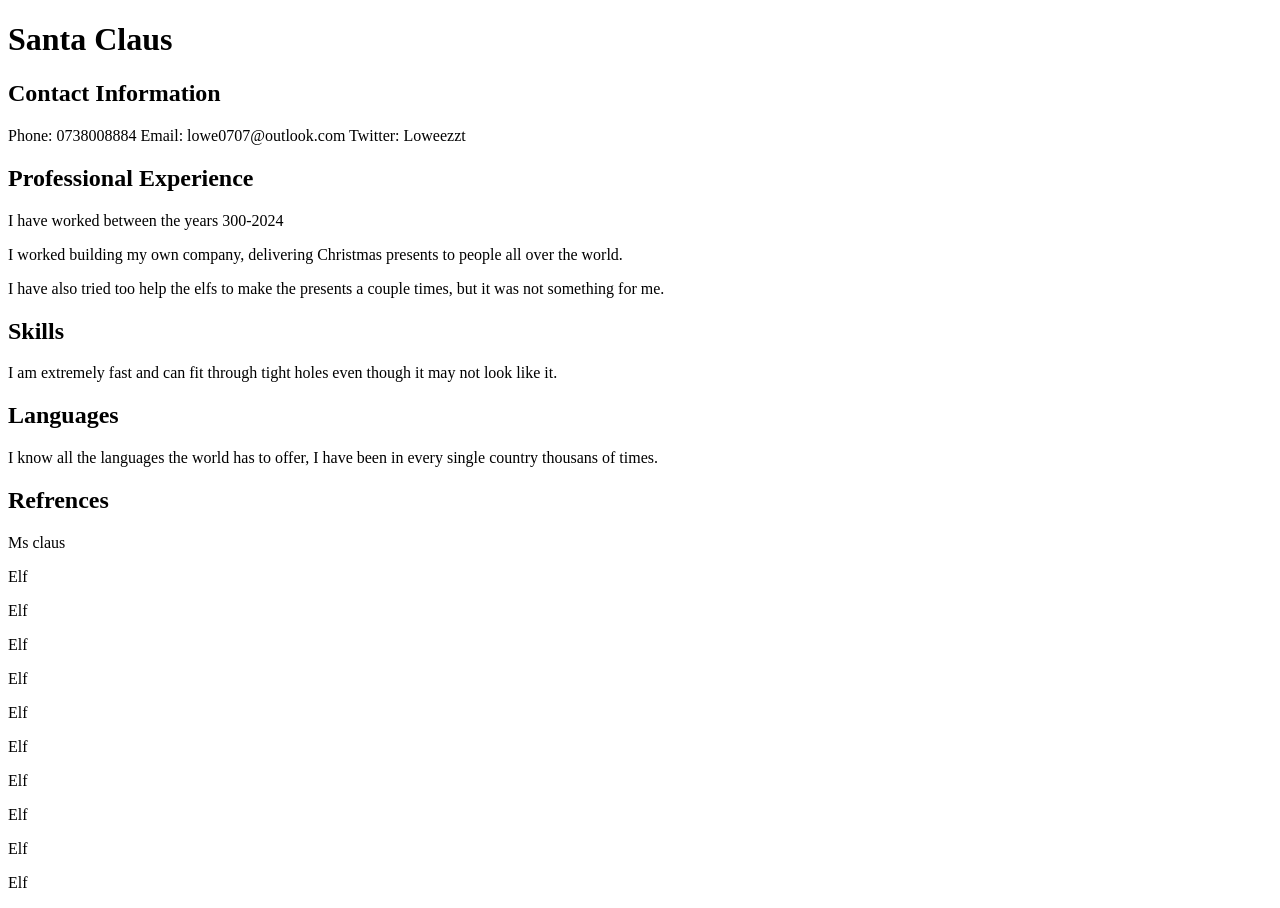
==== index.html @ 4f859171 "första lektion, lagt in det flesta av mitt material" ====
<!DOCTYPE html>
<html lang="en">
<head>
    <meta charset="UTF-8">
    <meta name="viewport" content="width=device-width, initial-scale=1.0">
    <title>Document</title>
</head>
<body>
    <h1>Santa Claus</h1>
    <h2>Contact Information</h2>
    <p>Phone: 0738008884   
       Email: lowe0707@outlook.com 
       Twitter: Loweezzt
    </p>
    <h2>Professional Experience</h2>
    <p>I have worked between the years 300-2024</p>
    <p>I worked building my own company, delivering Christmas presents to people all over the world.</p>
    <p>I have also tried too help the elfs to make the presents a couple times, but it was not something for me.</p>
    <h2>Skills</h2>
    <p>I am extremely fast and can fit through tight holes even though it may not look like it.</p>
    <h2>Languages</h2>
    <p>I know all the languages the world has to offer, I have been in every single country thousans of times.</p>
    <h2>Refrences</h2>
    <p>Ms claus</p>
    <p>Elf</p>
    <p>Elf</p>
    <p>Elf</p>
    <p>Elf</p>
    <p>Elf</p>
    <p>Elf</p>
    <p>Elf</p>
    <p>Elf</p>
    <p>Elf</p>
    <p>Elf</p>
</body>
</html>
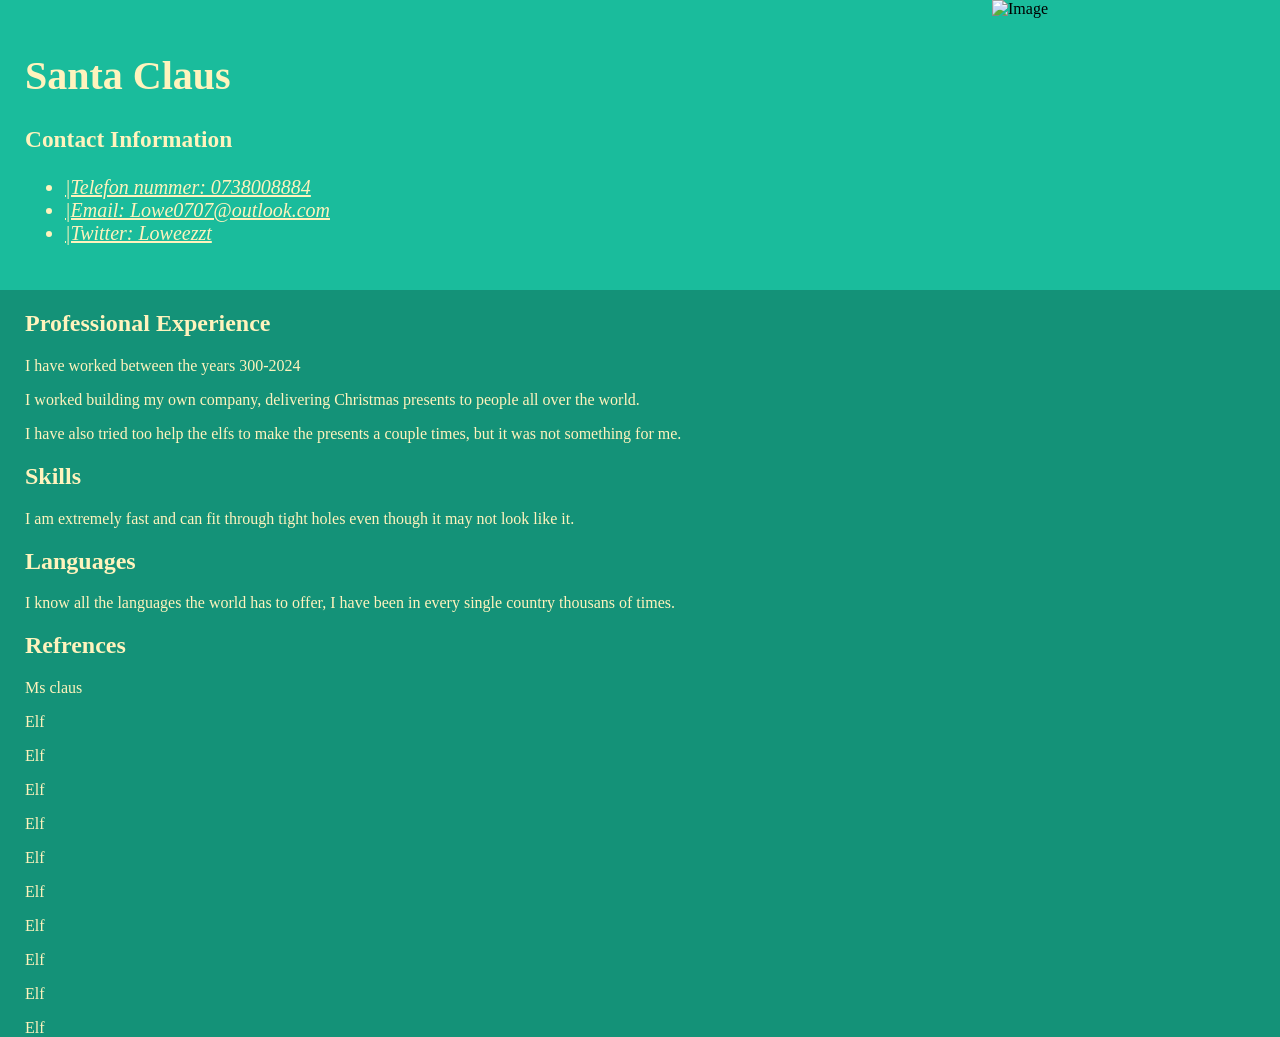
==== commit 91e03a39: "jag har fixat headern så den blev ganska fin." ====
--- a/index.html
+++ b/index.html
@@ -4,14 +4,28 @@
     <meta charset="UTF-8">
     <meta name="viewport" content="width=device-width, initial-scale=1.0">
     <title>Document</title>
+    <link rel="stylesheet" href="style.css">
 </head>
 <body>
+    <img src="image.png" alt="Image" class="top-right-image">
+    <div class="header">
     <h1>Santa Claus</h1>
-    <h2>Contact Information</h2>
-    <p>Phone: 0738008884   
-       Email: lowe0707@outlook.com 
-       Twitter: Loweezzt
-    </p>
+    <h3>Contact Information</h3>
+    <address>
+        <ul>
+            <li>
+                <a href="#">|Telefon nummer: 0738008884</a>  
+            </li>
+            <li>
+                <a href="#">|Email: Lowe0707@outlook.com</a>
+
+            </li>
+            <li>
+                <a href="#">|Twitter: Loweezzt</a>
+            </li>
+        </ul>
+    </address>
+    </div>
     <h2>Professional Experience</h2>
     <p>I have worked between the years 300-2024</p>
     <p>I worked building my own company, delivering Christmas presents to people all over the world.</p>
@@ -32,6 +46,8 @@
     <p>Elf</p>
     <p>Elf</p>
     <p>Elf</p>
+    
+     
 </body>
 </html>
 
--- a/style.css
+++ b/style.css
@@ -0,0 +1,33 @@
+.header {
+    padding: 25px;
+    text-align: left;
+    background: #1abc9c;
+    color: rgb(255, 243, 189);
+    font-size: 20px
+    
+    
+}
+body {
+    margin: 0;
+    padding: 0;
+    height: 100vh;
+    background-color: #149278;
+}
+
+.top-right-image {
+    float:right;
+    width: 18rem;
+}
+
+h2 {
+    margin-left: 25px;
+    color: rgb(255, 243, 189)
+
+}
+p {
+    margin-left: 25px;
+    color: rgb(255, 243, 189)
+}
+a {
+    color: rgb(255, 243, 189)
+}
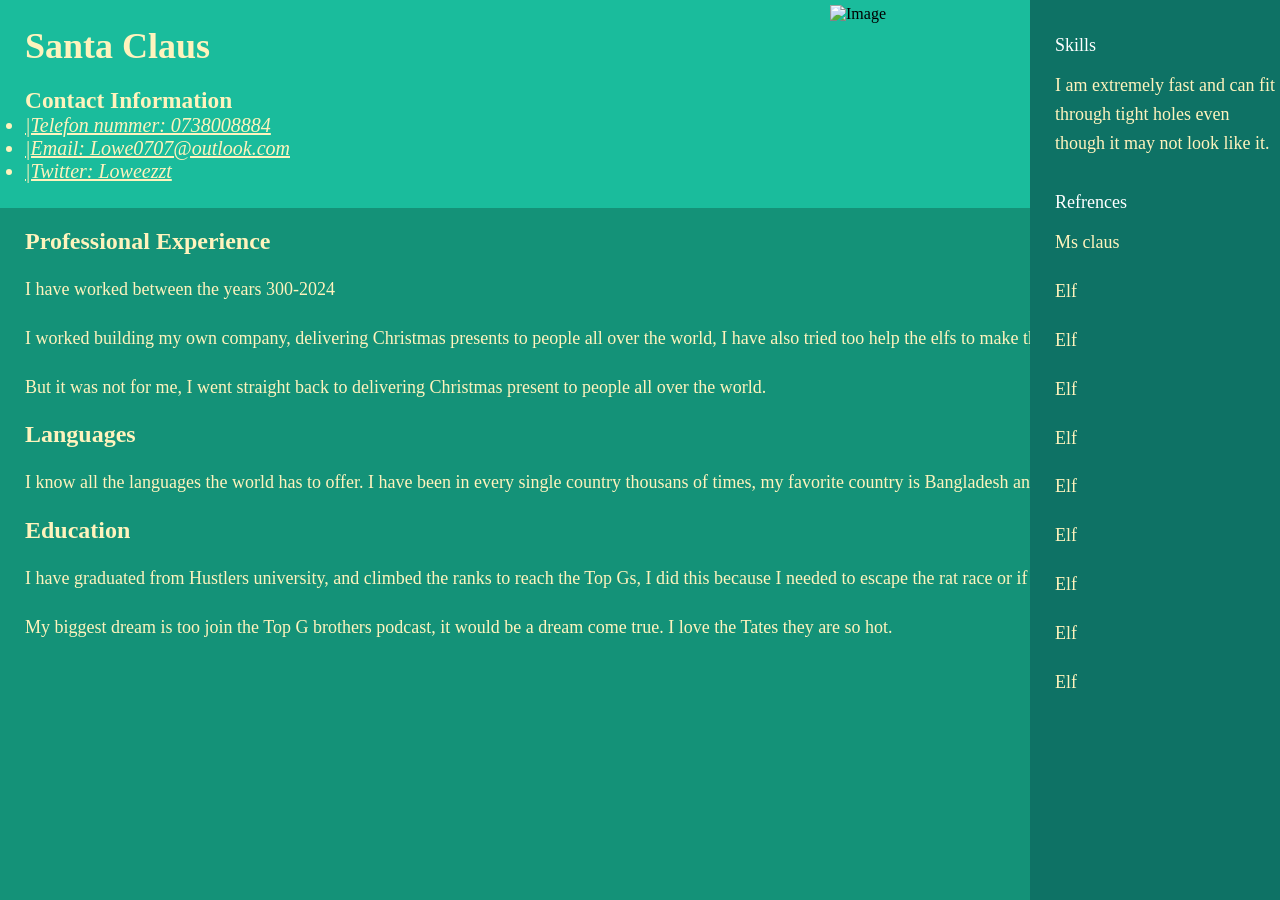
==== commit d1a1b3c9: "Jag har fixat en tabb på höger sida, funkar helt okej" ====
--- a/index.html
+++ b/index.html
@@ -26,16 +26,42 @@
         </ul>
     </address>
     </div>
+   
+    <p> </p>
+
     <h2>Professional Experience</h2>
+
+    <p> </p>
+
     <p>I have worked between the years 300-2024</p>
-    <p>I worked building my own company, delivering Christmas presents to people all over the world.</p>
-    <p>I have also tried too help the elfs to make the presents a couple times, but it was not something for me.</p>
-    <h2>Skills</h2>
-    <p>I am extremely fast and can fit through tight holes even though it may not look like it.</p>
+
+    <p>I worked building my own company, delivering Christmas presents to people all over the world, I have also tried too help the elfs to make the presents a couple times.</p>
+
+    <p>But it was not for me, I went straight back to delivering Christmas present to people all over the world.</p>
+
     <h2>Languages</h2>
-    <p>I know all the languages the world has to offer, I have been in every single country thousans of times.</p>
-    <h2>Refrences</h2>
-    <p>Ms claus</p>
+
+    <p> </p>
+
+    <p>I know all the languages the world has to offer. I have been in every single country thousans of times, my favorite country is Bangladesh and India!</p>
+
+    <h2>Education</h2>
+
+    <p> </p>
+
+    <p>I have graduated from Hustlers university, and climbed the ranks to reach the Top Gs, I did this because I needed to escape the rat race or if you want to call it the matrix.</p>
+    
+    <p>My biggest dream is too join the Top G brothers podcast, it would be a dream come true. I love the Tates they are so hot.</p>
+
+
+
+ 
+    
+    <div class="sidebar">
+        <a href="">Skills</a>
+        <p>I am extremely fast and can fit through tight holes even though it may not look like it.</p>
+        <a href="">Refrences</a>
+        <p>Ms claus</p>
     <p>Elf</p>
     <p>Elf</p>
     <p>Elf</p>
@@ -45,9 +71,12 @@
     <p>Elf</p>
     <p>Elf</p>
     <p>Elf</p>
-    <p>Elf</p>
-    
-     
+    </div>
+
+    <div class="main-content">
+
+    </div>
+
 </body>
 </html>
 
--- a/style.css
+++ b/style.css
@@ -14,10 +14,6 @@
     background-color: #149278;
 }
 
-.top-right-image {
-    float:right;
-    width: 18rem;
-}
 
 h2 {
     margin-left: 25px;
@@ -30,4 +26,52 @@
 }
 a {
     color: rgb(255, 243, 189)
+}
+
+* {
+    margin: 0;
+    padding: 0;
+    box-sizing: border-box;
+}
+
+
+.sidebar {
+    height: 100%;
+    width: 250px;
+    position: fixed;
+    top: 0;
+    right: 0;
+    background-color: #0e7265;
+    padding-top: 20px;
+}
+
+.sidebar a {
+    padding: 15px 25px;
+    text-decoration: none;
+    font-size: 18px;
+    color: white;
+    display: block;
+}
+
+.main-content {
+    margin-right: 260px; 
+    padding: 20px;
+}
+
+h1 {
+    font-size: 36px;
+    margin-bottom: 20px;
+}
+
+p {
+    margin-bottom: 20px;
+    line-height: 1.6;
+    font-size: 18px;
+}
+
+.top-right-image {
+    position: absolute;
+    top: 5px;    
+    right: 250px;
+    width: 200px;
 }
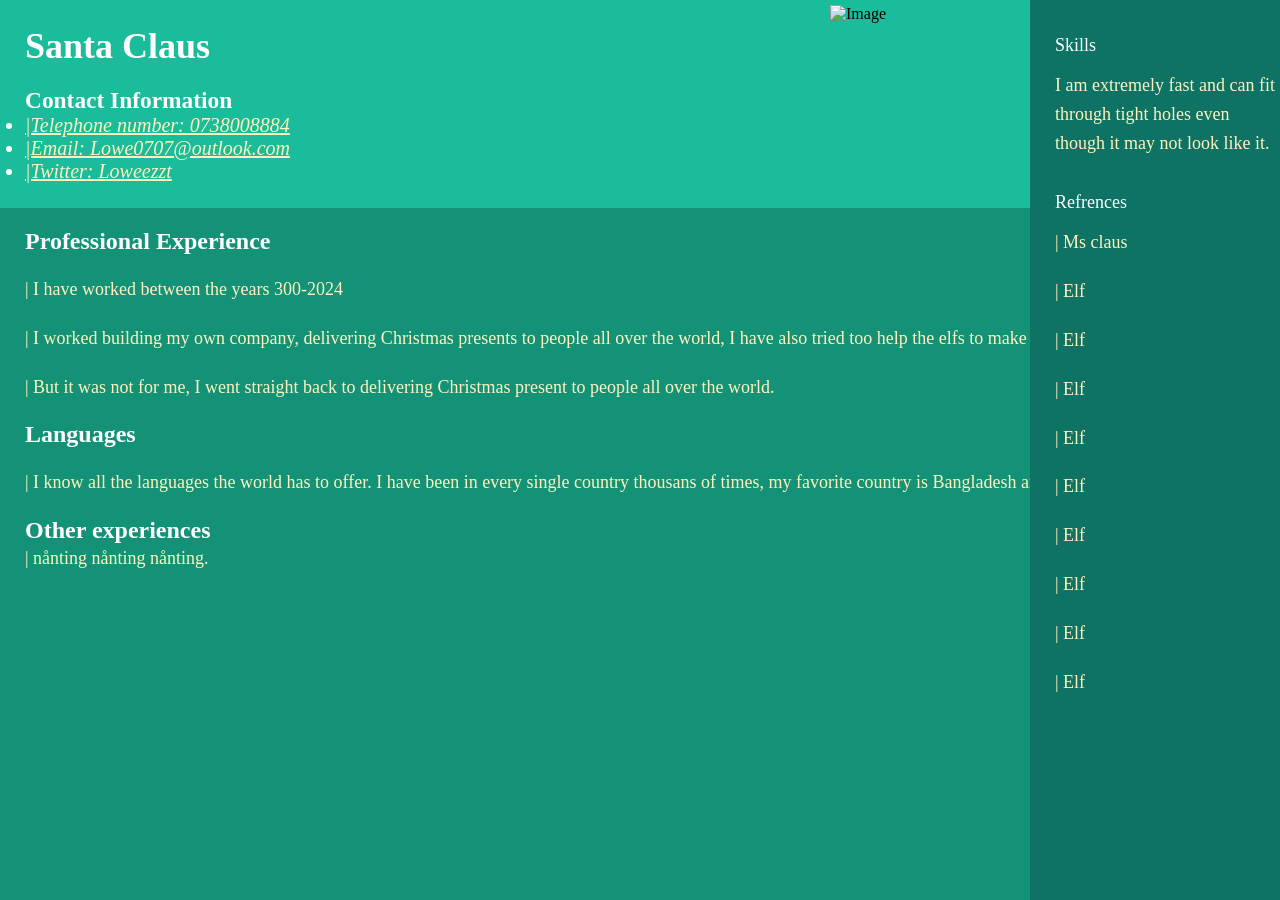
==== commit 87ecbd2c: "Jag är i princip klar, bara en liten text kvar sedan är jag nöjd!" ====
--- a/index.html
+++ b/index.html
@@ -14,7 +14,7 @@
     <address>
         <ul>
             <li>
-                <a href="#">|Telefon nummer: 0738008884</a>  
+                <a href="#">|Telephone number: 0738008884</a>  
             </li>
             <li>
                 <a href="#">|Email: Lowe0707@outlook.com</a>
@@ -32,26 +32,23 @@
     <h2>Professional Experience</h2>
 
     <p> </p>
+    
+    <p>| I have worked between the years 300-2024</p>
 
-    <p>I have worked between the years 300-2024</p>
+    <p>| I worked building my own company, delivering Christmas presents to people all over the world, I have also tried too help the elfs to make the presents a couple times.</p>
 
-    <p>I worked building my own company, delivering Christmas presents to people all over the world, I have also tried too help the elfs to make the presents a couple times.</p>
-
-    <p>But it was not for me, I went straight back to delivering Christmas present to people all over the world.</p>
+    <p>| But it was not for me, I went straight back to delivering Christmas present to people all over the world.</p>
 
     <h2>Languages</h2>
 
-    <p> </p>
+    <p>  </p>
 
-    <p>I know all the languages the world has to offer. I have been in every single country thousans of times, my favorite country is Bangladesh and India!</p>
+    <p>| I know all the languages the world has to offer. I have been in every single country thousans of times, my favorite country is Bangladesh and India!</p>
 
-    <h2>Education</h2>
+    <h2>Other experiences</h2>
 
-    <p> </p>
-
-    <p>I have graduated from Hustlers university, and climbed the ranks to reach the Top Gs, I did this because I needed to escape the rat race or if you want to call it the matrix.</p>
+    <p>| nånting nånting nånting.</p>
     
-    <p>My biggest dream is too join the Top G brothers podcast, it would be a dream come true. I love the Tates they are so hot.</p>
 
 
 
@@ -61,16 +58,16 @@
         <a href="">Skills</a>
         <p>I am extremely fast and can fit through tight holes even though it may not look like it.</p>
         <a href="">Refrences</a>
-        <p>Ms claus</p>
-    <p>Elf</p>
-    <p>Elf</p>
-    <p>Elf</p>
-    <p>Elf</p>
-    <p>Elf</p>
-    <p>Elf</p>
-    <p>Elf</p>
-    <p>Elf</p>
-    <p>Elf</p>
+        <p>| Ms claus</p>
+    <p>| Elf</p>
+    <p>| Elf</p>
+    <p>| Elf</p>
+    <p>| Elf</p>
+    <p>| Elf</p>
+    <p>| Elf</p>
+    <p>| Elf</p>
+    <p>| Elf</p>
+    <p>| Elf</p>
     </div>
 
     <div class="main-content">
--- a/style.css
+++ b/style.css
@@ -2,7 +2,7 @@
     padding: 25px;
     text-align: left;
     background: #1abc9c;
-    color: rgb(255, 243, 189);
+    color: rgb(255, 255, 255);
     font-size: 20px
     
     
@@ -17,7 +17,7 @@
 
 h2 {
     margin-left: 25px;
-    color: rgb(255, 243, 189)
+    color: rgb(255, 255, 255)
 
 }
 p {
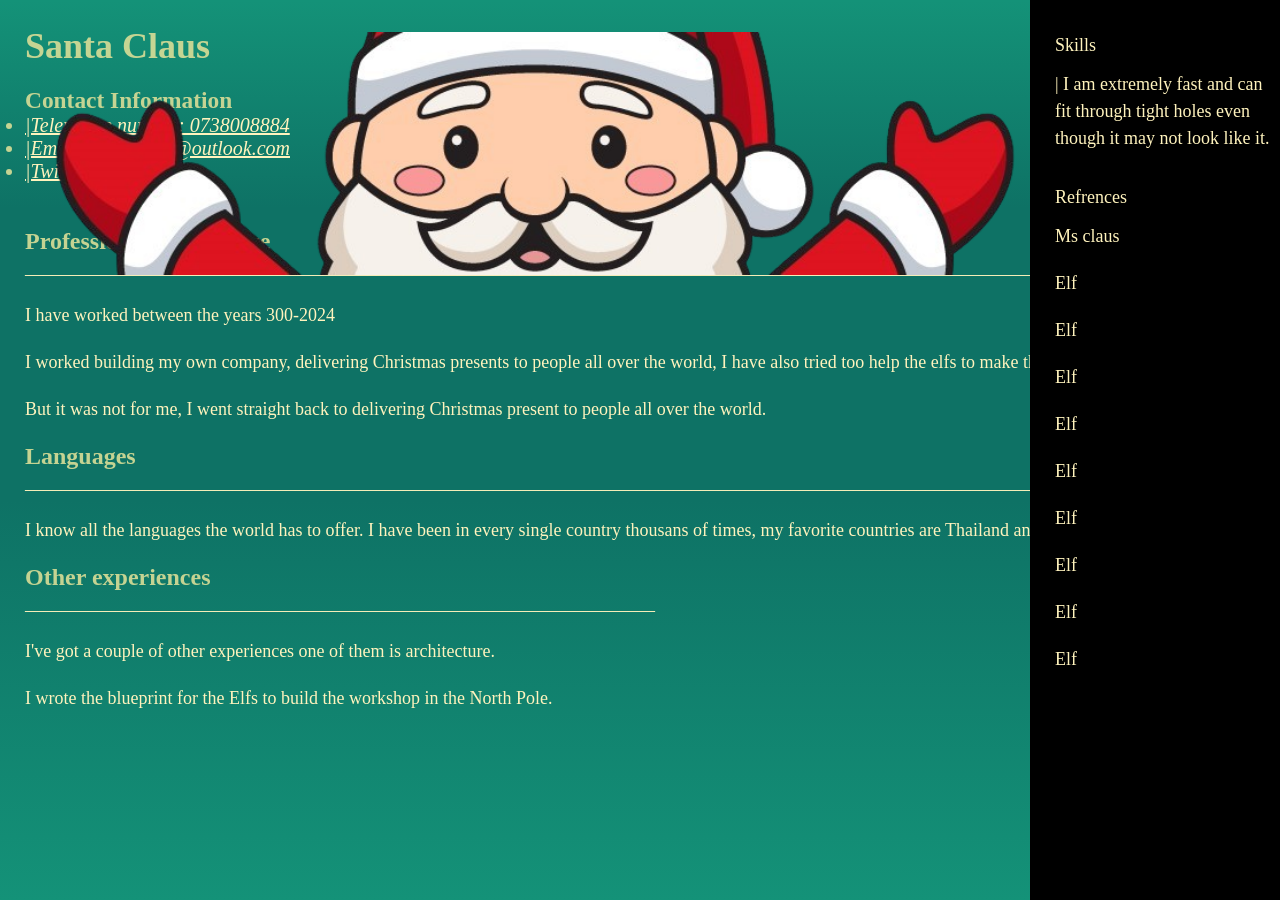
==== commit a7656b97: "Klar" ====
--- a/index.html
+++ b/index.html
@@ -1,73 +1,84 @@
 <!DOCTYPE html>
 <html lang="en">
+
 <head>
     <meta charset="UTF-8">
     <meta name="viewport" content="width=device-width, initial-scale=1.0">
     <title>Document</title>
     <link rel="stylesheet" href="style.css">
 </head>
+
 <body>
-    <img src="image.png" alt="Image" class="top-right-image">
+
     <div class="header">
-    <h1>Santa Claus</h1>
-    <h3>Contact Information</h3>
-    <address>
-        <ul>
-            <li>
-                <a href="#">|Telephone number: 0738008884</a>  
-            </li>
-            <li>
-                <a href="#">|Email: Lowe0707@outlook.com</a>
+        <img src="f.png" alt="Image" class="top-right-image">
+        <h1>Santa Claus</h1>
+        <h3>Contact Information</h3>
+        <address>
+            <ul>
+                <li>
+                    <a href="#">|Telephone number: 0738008884</a>
+                </li>
+                <li>
+                    <a href="#">|Email: Lowe0707@outlook.com</a>
 
-            </li>
-            <li>
-                <a href="#">|Twitter: Loweezzt</a>
-            </li>
-        </ul>
-    </address>
+                </li>
+                <li>
+                    <a href="#">|Twitter: Loweezzt</a>
+                </li>
+            </ul>
+        </address>
     </div>
-   
+
     <p> </p>
 
     <h2>Professional Experience</h2>
 
-    <p> </p>
-    
-    <p>| I have worked between the years 300-2024</p>
+    <p>_________________________________________________________________________________________________________________________________________
+    </p>
 
-    <p>| I worked building my own company, delivering Christmas presents to people all over the world, I have also tried too help the elfs to make the presents a couple times.</p>
+    <p>I have worked between the years 300-2024</p>
 
-    <p>| But it was not for me, I went straight back to delivering Christmas present to people all over the world.</p>
+    <p>I worked building my own company, delivering Christmas presents to people all over the world, I have also tried
+        too help the elfs to make the presents a couple times.</p>
+
+    <p>But it was not for me, I went straight back to delivering Christmas present to people all over the world.</p>
 
     <h2>Languages</h2>
 
-    <p>  </p>
+    <p>_________________________________________________________________________________________________________________________________
+    </p>
 
-    <p>| I know all the languages the world has to offer. I have been in every single country thousans of times, my favorite country is Bangladesh and India!</p>
+    <p>I know all the languages the world has to offer. I have been in every single country thousans of times, my
+        favorite countries are Thailand and Spain!</p>
 
     <h2>Other experiences</h2>
 
-    <p>| nånting nånting nånting.</p>
-    
+    <p>______________________________________________________________________</p>
+
+    <p>I've got a couple of other experiences one of them is architecture.</p>
+
+    <p>I wrote the blueprint for the Elfs to build the workshop in the North Pole.</p>
 
 
 
- 
-    
+
+
+
     <div class="sidebar">
         <a href="">Skills</a>
-        <p>I am extremely fast and can fit through tight holes even though it may not look like it.</p>
+        <p>| I am extremely fast and can fit through tight holes even though it may not look like it.</p>
         <a href="">Refrences</a>
-        <p>| Ms claus</p>
-    <p>| Elf</p>
-    <p>| Elf</p>
-    <p>| Elf</p>
-    <p>| Elf</p>
-    <p>| Elf</p>
-    <p>| Elf</p>
-    <p>| Elf</p>
-    <p>| Elf</p>
-    <p>| Elf</p>
+        <p>Ms claus</p>
+        <p>Elf</p>
+        <p>Elf</p>
+        <p>Elf</p>
+        <p>Elf</p>
+        <p>Elf</p>
+        <p>Elf</p>
+        <p>Elf</p>
+        <p>Elf</p>
+        <p>Elf</p>
     </div>
 
     <div class="main-content">
@@ -75,8 +86,5 @@
     </div>
 
 </body>
-</html>
 
-
-
-
+</html>
--- a/style.css
+++ b/style.css
@@ -1,23 +1,21 @@
 .header {
     padding: 25px;
     text-align: left;
-    background: #1abc9c;
-    color: rgb(255, 255, 255);
+    background: linear-gradient(#149278 1px, #0e7265 );
+    color: rgba(211, 218, 150, 0.929);
     font-size: 20px
-    
-    
 }
 body {
     margin: 0;
     padding: 0;
     height: 100vh;
-    background-color: #149278;
+    background: linear-gradient(#0e7265 500px, #149278 );
 }
 
 
 h2 {
     margin-left: 25px;
-    color: rgb(255, 255, 255)
+    color: rgb(211, 218, 150, 0.929)
 
 }
 p {
@@ -41,7 +39,7 @@
     position: fixed;
     top: 0;
     right: 0;
-    background-color: #0e7265;
+    background-color: #000000;
     padding-top: 20px;
 }
 
@@ -49,8 +47,9 @@
     padding: 15px 25px;
     text-decoration: none;
     font-size: 18px;
-    color: white;
+    color: 99, 46, 0;
     display: block;
+    
 }
 
 .main-content {
@@ -65,13 +64,13 @@
 
 p {
     margin-bottom: 20px;
-    line-height: 1.6;
+    line-height: 1.5;
     font-size: 18px;
 }
 
 .top-right-image {
     position: absolute;
-    top: 5px;    
-    right: 250px;
-    width: 200px;
+    right: 170px;
+    width: 1150px;
+    top: 32px;
 }
